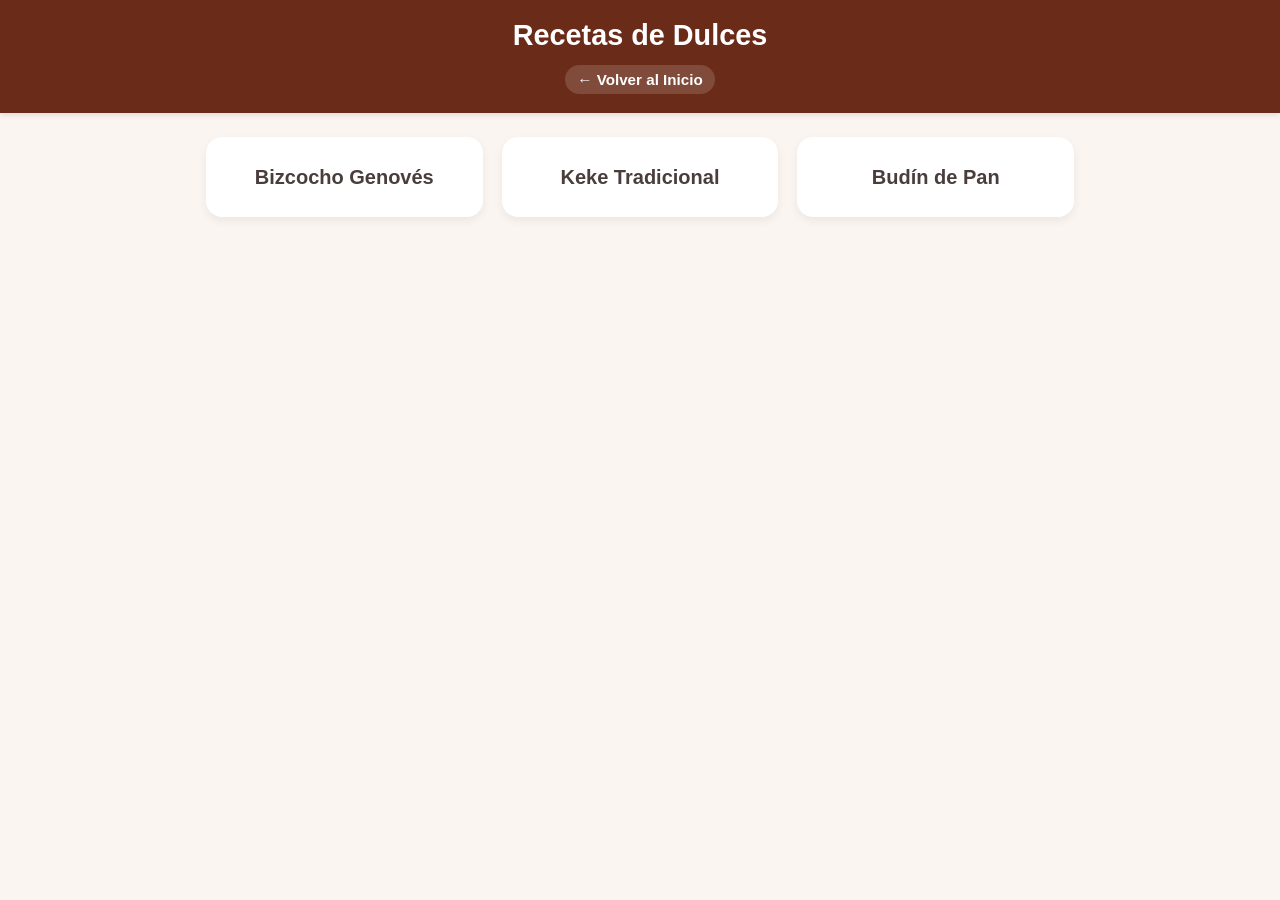
==== dulces.html @ 3204fef5 "Add files via upload" ====
<!DOCTYPE html>
<html lang="es">
<head>
  <meta charset="UTF-8">
  <title>Dulces - Mi Pastelería</title>
  <link rel="stylesheet" href="styles.css">
  <meta name="viewport" content="width=device-width, initial-scale=1.0">
</head>
<body>
  <header>
    <h1>Recetas de Dulces</h1>
    <nav><a href="index.html">← Volver al Inicio</a></nav>
  </header>

  <main>
    <!-- El atributo data-categoria indica a script.js qué recetas cargar -->
    <div id="contenedor-recetas" class="grid-container" data-categoria="dulces"></div>
  </main>

  <script src="script.js"></script>
</body>
</html>
---- styles.css ----
* {
  box-sizing: border-box;
  margin: 0;
  padding: 0;
  font-family: 'Segoe UI', Tahoma, Geneva, Verdana, sans-serif;
}

body {
  background-color: #faf5f0;
  color: #4a3e3d;
  display: flex;
  flex-direction: column;
  min-height: 100vh;
  font-size: 16px; /* Tamaño base cómodo para móviles */
}

/* --- HEADER & NAVEGACIÓN --- */
header {
  background-color: #6b2b19;
  color: white;
  padding: 1.2rem 1rem;
  text-align: center;
  box-shadow: 0 2px 5px rgba(0,0,0,0.1);
}

header h1 {
  font-size: 1.8rem;
  margin-bottom: 0.8rem;
}

nav {
  display: flex;
  flex-wrap: wrap;
  justify-content: center;
  gap: 10px;
}

nav a {
  color: white;
  text-decoration: none;
  font-weight: 600;
  font-size: 0.95rem;
  padding: 6px 12px;
  background-color: rgba(255, 255, 255, 0.15);
  border-radius: 20px;
  transition: background-color 0.2s;
}

nav a:hover {
  background-color: rgba(255, 255, 255, 0.3);
}

/* --- CONTENIDO PRINCIPAL --- */
main {
  padding: 1.5rem 1rem;
  width: 100%;
  max-width: 900px;
  margin: 0 auto;
  flex: 1;
}

h2 {
  text-align: center;
  margin-bottom: 1.2rem;
  font-size: 1.5rem;
  color: #3d3130;
}

/* --- CUADRÍCULA DE TARJETAS --- */
.grid-container {
  display: grid;
  grid-template-columns: repeat(auto-fit, minmax(260px, 1fr));
  gap: 1.2rem;
}

.card {
  background: white;
  border-radius: 16px;
  padding: 1.5rem 1.2rem;
  text-align: center;
  box-shadow: 0 4px 10px rgba(0, 0, 0, 0.06);
  text-decoration: none;
  color: inherit;
  transition: transform 0.2s, box-shadow 0.2s;
  display: flex;
  align-items: center;
  justify-content: center;
  min-height: 80px;
}

.card h3 {
  font-size: 1.25rem;
}

.card:hover {
  transform: translateY(-4px);
  box-shadow: 0 8px 20px rgba(0, 0, 0, 0.1);
}

/* --- DETALLE DE LA RECETA --- */
.receta-detalle {
  background: white;
  padding: 1.5rem;
  border-radius: 16px;
  box-shadow: 0 4px 10px rgba(0, 0, 0, 0.05);
}

.receta-detalle h3 {
  margin-top: 1.5rem;
  margin-bottom: 0.8rem;
  color: #e07a5f;
  font-size: 1.3rem;
}

.receta-detalle ul, 
.receta-detalle ol {
  padding-left: 1.2rem;
  line-height: 1.6;
  font-size: 1.05rem;
}

.receta-detalle li {
  margin-bottom: 0.5rem;
}

.observacion {
  background-color: #fefae0;
  border-left: 5px solid #dda15e;
  padding: 1rem;
  margin-top: 2rem;
  border-radius: 8px;
  font-size: 1rem;
  line-height: 1.5;
}

/* --- AJUSTES ESPECÍFICOS PARA MÓVILES (Pantallas < 600px) --- */
@media (max-width: 600px) {
  header h1 {
    font-size: 1.5rem;
  }

  nav a {
    font-size: 0.85rem;
    padding: 5px 10px;
  }

  /* Las tarjetas se expanden al ancho casi total de la pantalla */
  .grid-container {
    grid-template-columns: 1fr; 
  }

  .card {
    padding: 1.2rem;
  }
}
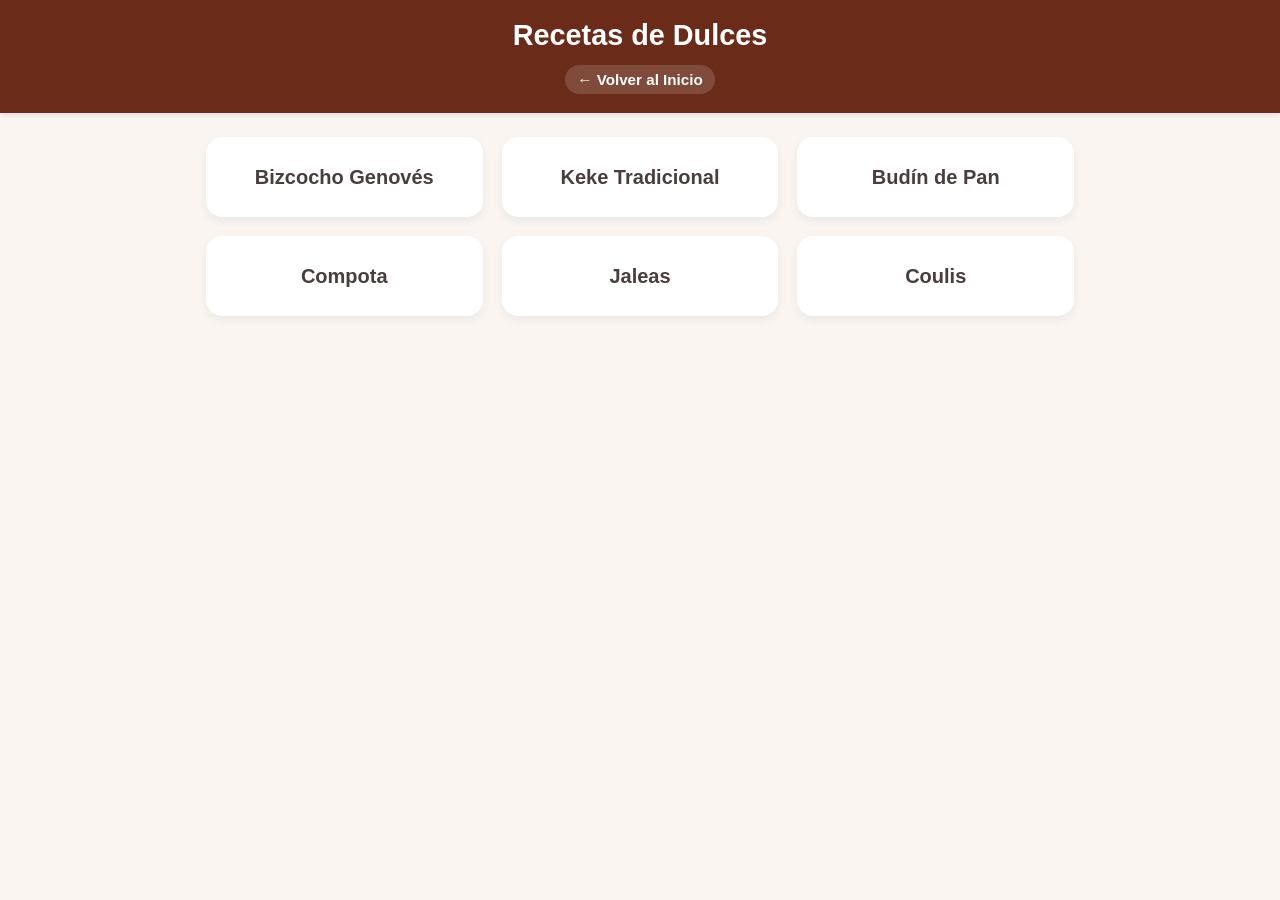
==== commit 50267207: "Add files via upload" ====
--- a/dulces.html
+++ b/dulces.html
@@ -2,7 +2,7 @@
 <html lang="es">
 <head>
   <meta charset="UTF-8">
-  <title>Dulces - Mi Pastelería</title>
+  <title>Pastelería</title>
   <link rel="stylesheet" href="styles.css">
   <meta name="viewport" content="width=device-width, initial-scale=1.0">
 </head>
